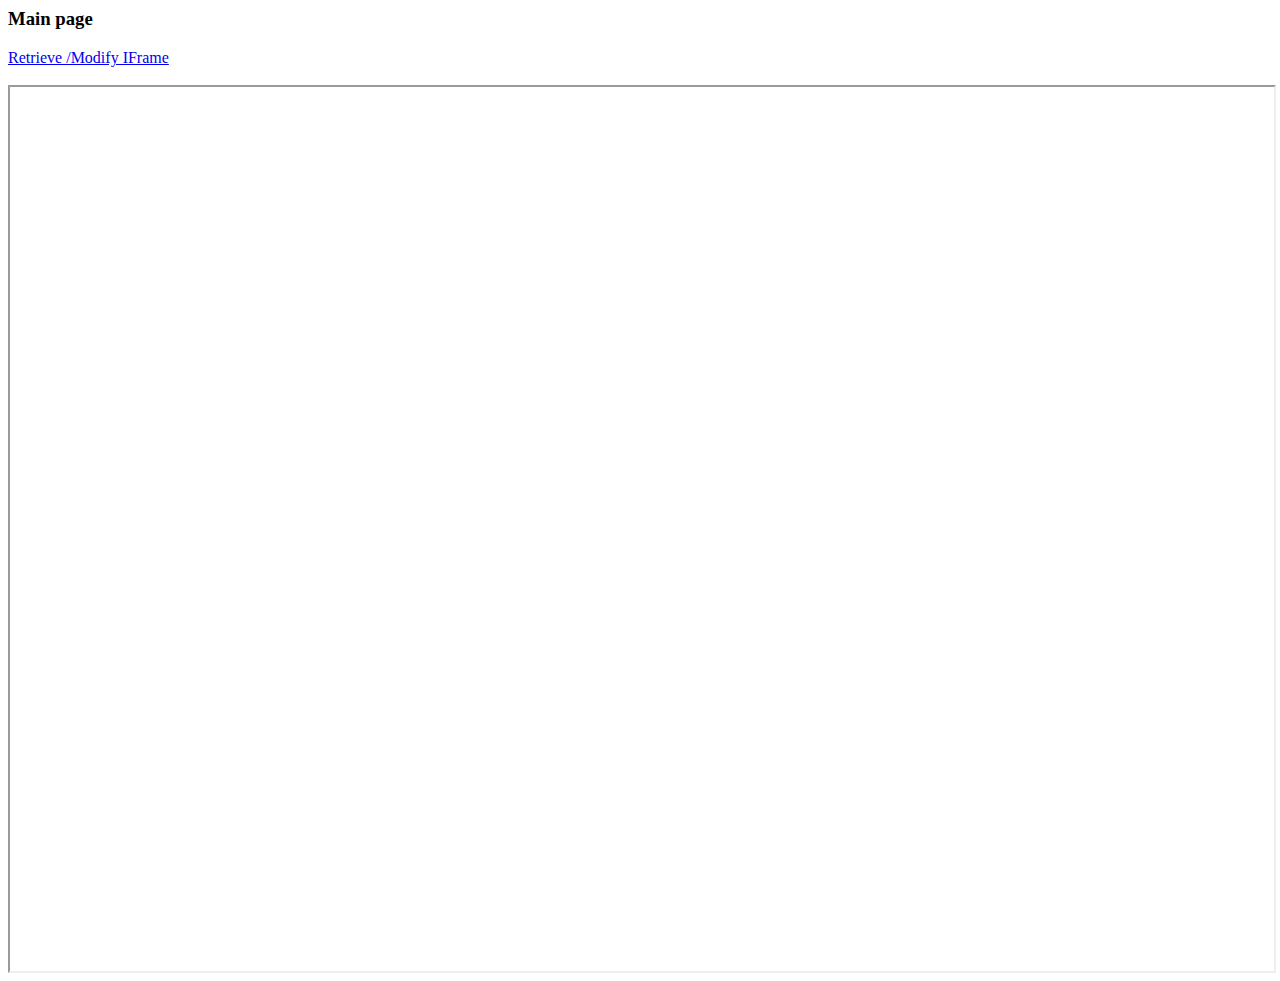
==== index.html @ ecb16bba "Add files via upload" ====
<html >
    <head>
        <title></title>
        
    </head>
    
<body>
<h3>Main page</h3>
<a href="#" onclick="get_iframe('ifr')">Retrieve /Modify IFrame</a><br><br>

    <iframe src="https://blooket.github.io" width="100%" height="100%" frameborder="1" marginheight="0" marginwidth="0" id="ifr">Loading…</iframe>
    <script src="index.js"></script>


</body>
</html>
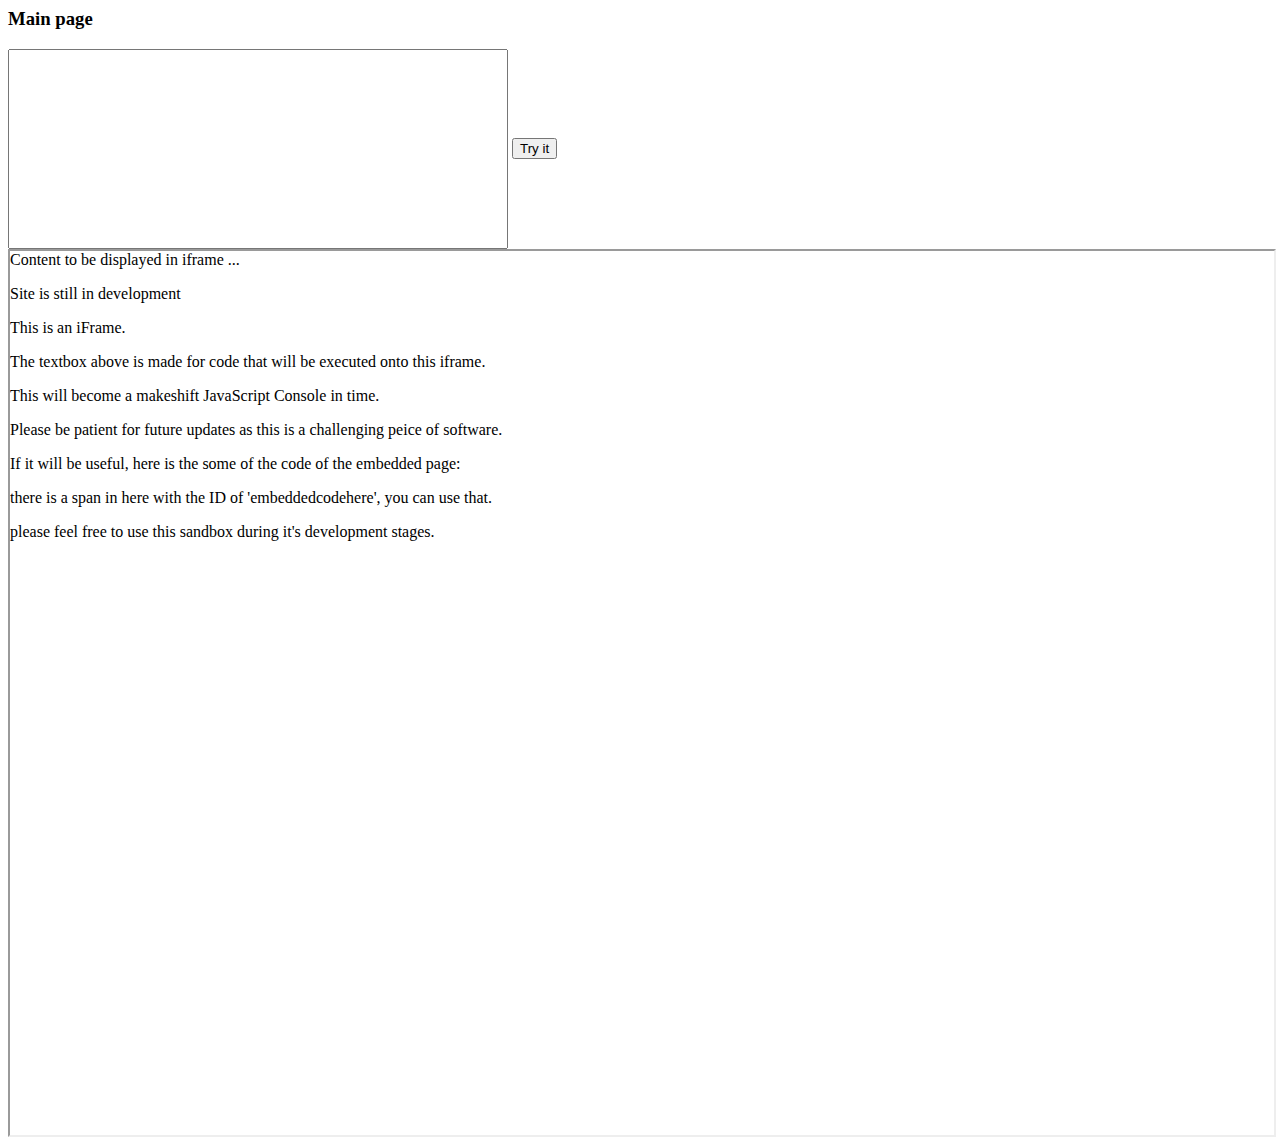
==== commit 228d4958: "Add files via upload" ====
--- a/index.html
+++ b/index.html
@@ -6,10 +6,17 @@
     
 <body>
 <h3>Main page</h3>
-<a href="#" onclick="get_iframe('ifr')">Retrieve /Modify IFrame</a><br><br>
+<input id="execCode" style="height: 200px;width: 500px;">
+<button onclick="myFunction()">Try it</button>
 
-    <iframe src="https://blooket.github.io" width="100%" height="100%" frameborder="1" marginheight="0" marginwidth="0" id="ifr">Loading…</iframe>
+
+    <iframe src="/test.html" width="100%" height="100%" frameborder="1" marginheight="0" marginwidth="0" id="ifr">Loading…</iframe>
     <script src="index.js"></script>
+
+
+
+
+
 
 
 </body>
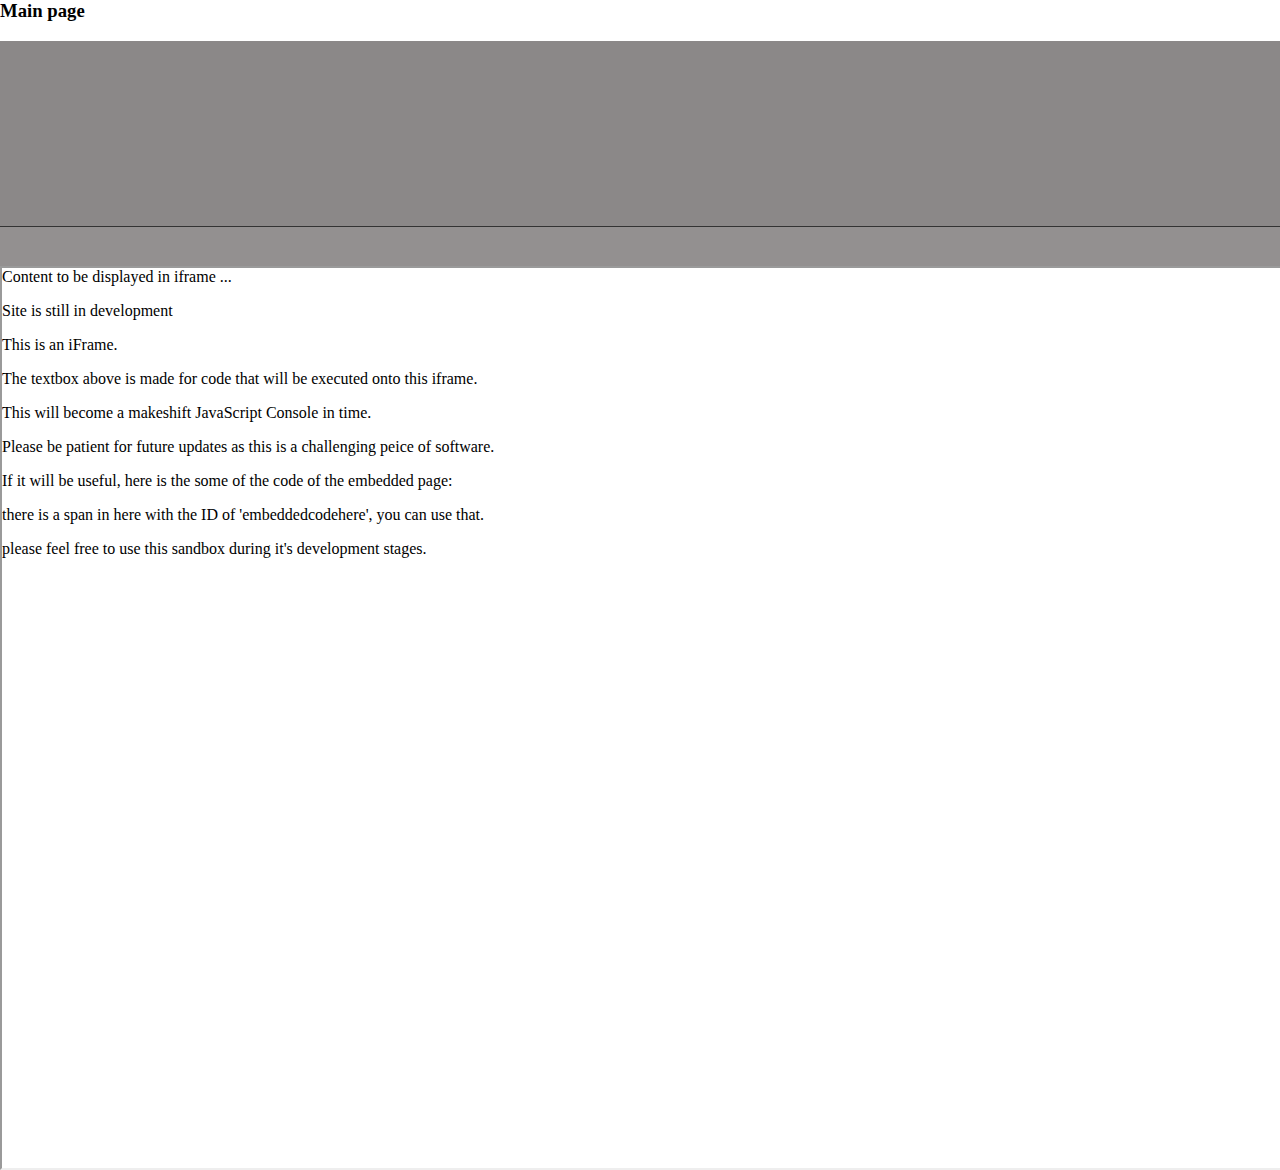
==== commit ab441778: "Add files via upload" ====
--- a/index.html
+++ b/index.html
@@ -1,13 +1,15 @@
 <html >
     <head>
-        <title></title>
-        
+        <title>Blookat</title>
+        <link rel="stylesheet" href="style.css">
     </head>
     
 <body>
 <h3>Main page</h3>
-<input id="execCode" style="height: 200px;width: 500px;">
-<button onclick="myFunction()">Try it</button>
+<div class="console">
+    <div class="console-history"></div>
+    <input class="console-input" type="text" autofocus spellcheck="false">
+  </div>
 
 
     <iframe src="/test.html" width="100%" height="100%" frameborder="1" marginheight="0" marginwidth="0" id="ifr">Loading…</iframe>
--- a/style.css
+++ b/style.css
@@ -0,0 +1,60 @@
+body {
+    margin: 0;
+  }
+  
+  .console * {
+    font-family: monospace;
+  }
+  
+  .console {
+    width: 100vw;
+    height: 25vh;
+    display: flex;
+    flex-direction: column;
+    background: #8b8888;
+  }
+  
+  .console-history {
+    flex-grow: 1;
+    box-sizing: border-box;
+    padding: 24px;
+    overflow-y: auto;
+  }
+  
+  .console-input-log,
+  .console-output-log {
+    box-sizing: border-box;
+    padding: 6px 12px;
+  }
+  
+  .console-input-log:hover,
+  .console-output-log:hover {
+    background: rgba(255, 255, 255, 0.03);
+  }
+  
+  .console-input-log {
+    color: #ffffff;
+    font-weight: bold;
+  }
+  
+  .console-output-log {
+    color: #00ffcc;
+  }
+  
+  .console-input {
+    flex-shrink: 0;
+    box-sizing: border-box;
+    padding: 12px;
+    outline: none;
+    border: none;
+    border-top: 1px solid #333333;
+    color: #ffffff;
+    background: rgba(255, 255, 255, 0.05);
+    transition: background 0.2s;
+  }
+  
+  .console-input:hover,
+  .console-input:focus {
+    background: rgba(255, 255, 255, 0.07);
+  }
+  